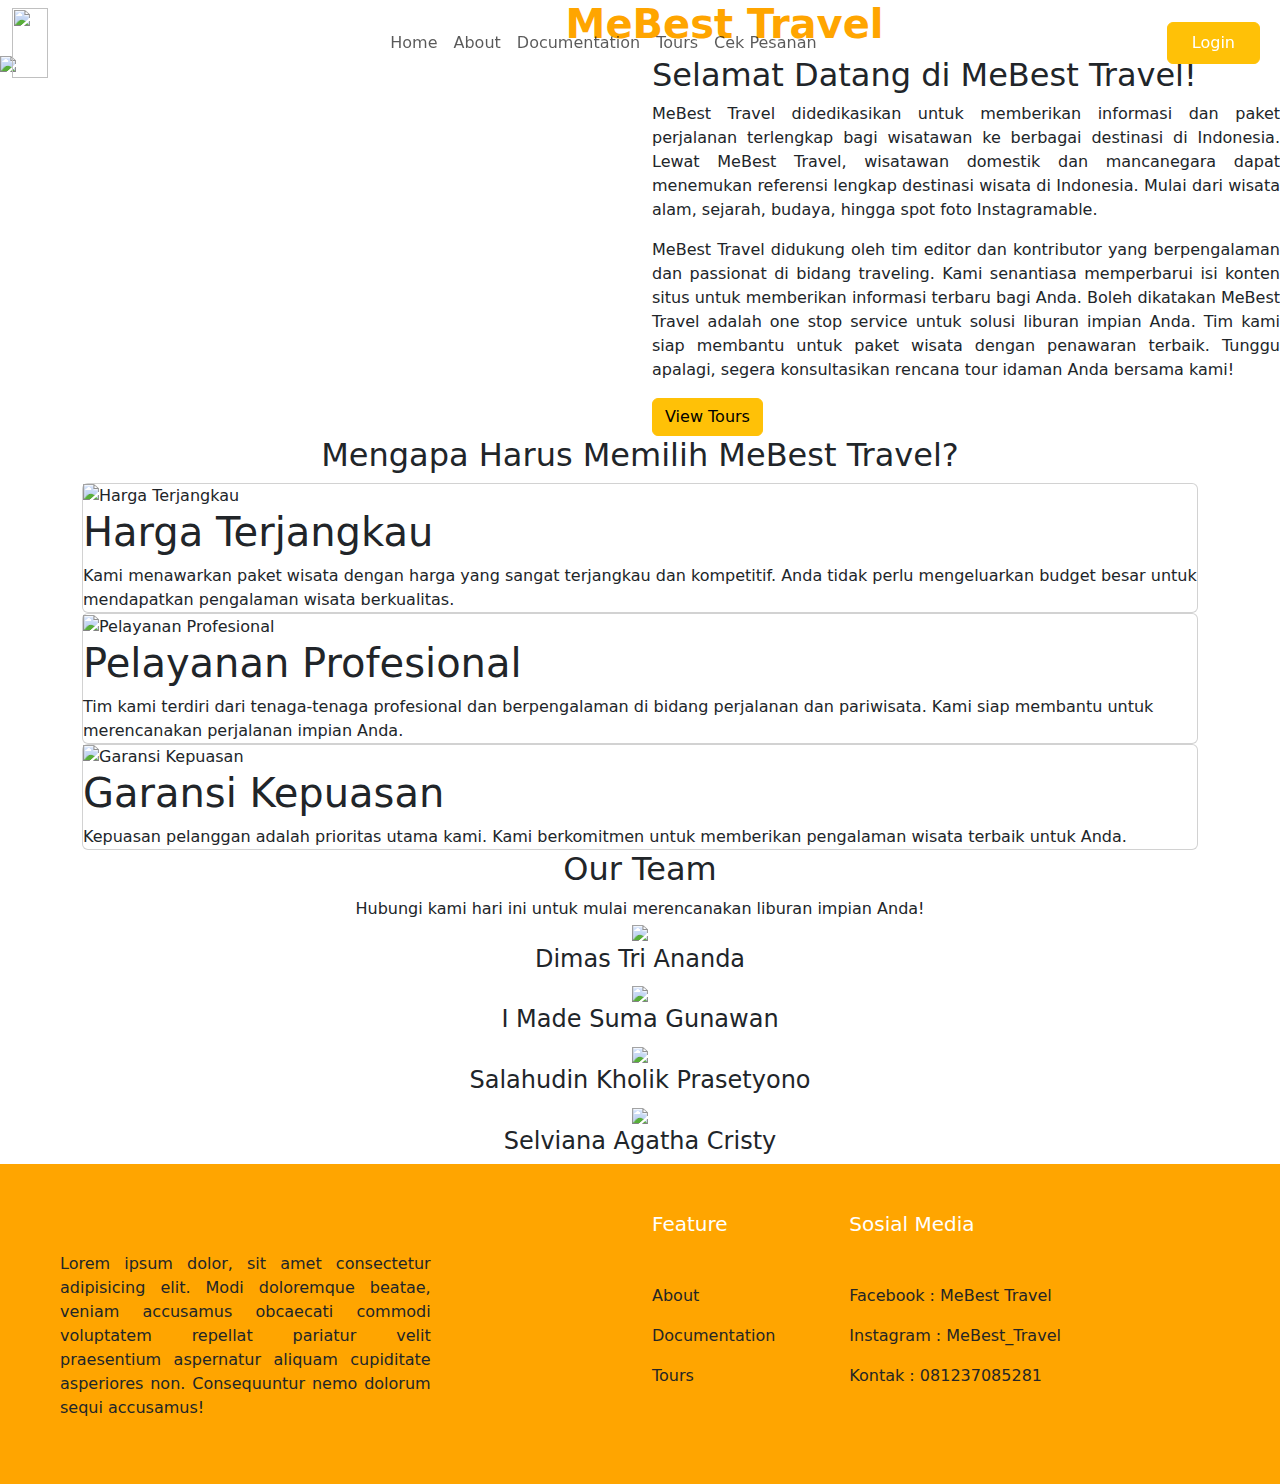
==== templates/about.html @ 4fe69332 "tgl 08" ====
<!DOCTYPE html>
<html lang="en">
  <head>
    <meta charset="UTF-8" />
    <meta http-equiv="X-UA-Compatible" content="IE=edge" />
    <meta name="viewport" content="width=device-width, initial-scale=1.0" />
    <title>About</title>
    <link
      href="https://cdn.jsdelivr.net/npm/bootstrap@5.3.0/dist/css/bootstrap.min.css"
      rel="stylesheet"
    />
    <link rel="stylesheet" href="/static/about.css" />
    <style></style>
  </head>
  <body>
    <!-- navbar -->
    <nav id="navbar" class="navbar navbar-expand-lg fixed-top">
      <div class="container-fluid">
        <div class="wrap-brand">
          <a class="navbar-brand" href="#"
            ><img src="/static/logo.png" width="100%" height="70px" alt=""
          /></a>
        </div>
        <button
          class="navbar-toggler"
          type="button"
          data-bs-toggle="collapse"
          data-bs-target="#navbarNavDropdown"
          aria-controls="navbarNavDropdown"
          aria-expanded="false"
          aria-label="Toggle navigation"
        >
          <span class="navbar-toggler-icon"></span>
        </button>
        <div class="collapse navbar-collapse" id="navbarNavDropdown">
          <!-- nav mid -->
          <ul class="navbar-nav ms-auto" id="linker">
            <li class="nav-item">
              <a class="nav-link" href="#">Home</a>
            </li>
            <li class="nav-item">
              <a id="active" class="nav-link" aria-current="page" href="#"
                >About</a
              >
            </li>
            <li class="nav-item">
              <a class="nav-link" href="#">Documentation</a>
            </li>
            <li class="nav-item">
              <a class="nav-link" href="#">Tours</a>
            </li>
            <li class="nav-item">
              <a class="nav-link" href="#">Cek Pesanan</a>
            </li>
          </ul>
          <!-- nav mid -->

          <!-- nav login -->
          <ul class="navbar-nav ms-auto">
            <li class="nav-item">
              <a class="nav-link" aria-current="page" href="#"
                ><button
                  style="color: white; font-weight: 500"
                  class="Login btn btn-warning px-4 py-2"
                >
                  Login
                </button></a
              >
            </li>
          </ul>
          <!-- nav login -->
        </div>
      </div>
    </nav>
    <!-- navbar -->

    <!-- Hero -->
    <div id="Hero">
      <div class="fcontainer">
        <div class="container">
          <div class="row">
            <div class="col-12 text-center">
              <h1 style="color: white; font-weight: 800">
                ABOUT <span style="color: orange">MeBest Travel</span>
              </h1>
            </div>
          </div>
        </div>
      </div>
    </div>
    <!-- Hero -->

    <!-- About -->
    <section class="about">
      <div class="row">
        <div class="col-md-6">
          <img src="/static/wisata.jpg" class="img-fluid mb-4" />
        </div>
        <div class="col-md-6">
          <h2>Selamat Datang di MeBest Travel!</h2>
          <p style="text-align: justify">
            MeBest Travel didedikasikan untuk memberikan informasi dan paket
            perjalanan terlengkap bagi wisatawan ke berbagai destinasi di
            Indonesia. Lewat MeBest Travel, wisatawan domestik dan mancanegara
            dapat menemukan referensi lengkap destinasi wisata di Indonesia.
            Mulai dari wisata alam, sejarah, budaya, hingga spot foto
            Instagramable.
          </p>
          <p style="text-align: justify">
            MeBest Travel didukung oleh tim editor dan kontributor yang
            berpengalaman dan passionat di bidang traveling. Kami senantiasa
            memperbarui isi konten situs untuk memberikan informasi terbaru bagi
            Anda. Boleh dikatakan MeBest Travel adalah one stop service untuk
            solusi liburan impian Anda. Tim kami siap membantu untuk paket
            wisata dengan penawaran terbaik. Tunggu apalagi, segera
            konsultasikan rencana tour idaman Anda bersama kami!
          </p>
          <a href="#" class="btn btn-warning">View Tours</a>
        </div>
      </div>
    </section>
    <!-- End About -->

    <!-- About 2 -->
    <section class="about2">
      <h2 class="text-center">Mengapa Harus Memilih MeBest Travel?</h2>
      <div class="container">
        <div class="cards grid">
          <div class="card">
            <div class="img-box">
              <img src="/static/uang.jpg" alt="Harga Terjangkau" />
            </div>
            <div class="card-content">
              <h1 class="card-heading">Harga Terjangkau</h1>
              <p class="card-text">
                Kami menawarkan paket wisata dengan harga yang sangat terjangkau
                dan kompetitif. Anda tidak perlu mengeluarkan budget besar untuk
                mendapatkan pengalaman wisata berkualitas.
              </p>
            </div>
          </div>
          <div class="card">
            <div class="img-box">
              <img src="/static/profesional.jpg" alt="Pelayanan Profesional" />
            </div>
            <div class="card-content">
              <h1 class="card-heading">Pelayanan Profesional</h1>
              <p class="card-text">
                Tim kami terdiri dari tenaga-tenaga profesional dan
                berpengalaman di bidang perjalanan dan pariwisata. Kami siap
                membantu untuk merencanakan perjalanan impian Anda.
              </p>
            </div>
          </div>
          <div class="card">
            <div class="img-box">
              <img src="/static/garansi.jpg" alt="Garansi Kepuasan" />
            </div>
            <div class="card-content">
              <h1 class="card-heading">Garansi Kepuasan</h1>
              <p class="card-text">
                Kepuasan pelanggan adalah prioritas utama kami. Kami berkomitmen
                untuk memberikan pengalaman wisata terbaik untuk Anda.
              </p>
            </div>
          </div>
        </div>
      </div>
    </section>
    <!-- End About 2 -->

    <!-- Our Team -->
    <section class="team">
      <div class="row">
        <div class="col-md-12 text-center">
          <h2>Our Team</h2>
          <span style="font-size: 1rem">
            Hubungi kami hari ini untuk mulai merencanakan liburan impian Anda!
          </span>
          <div class="main">
            <div class="profile-card">
              <div class="img">
                <img src="/static/dimas.png" />
              </div>
              <div class="caption">
                <h4>Dimas Tri Ananda</h4>
              </div>
            </div>
            <div class="profile-card">
              <div class="img">
                <img src="/static/sogun.PNG" />
              </div>
              <div class="caption">
                <h4>I Made Suma Gunawan</h4>
              </div>
            </div>
            <div class="profile-card">
              <div class="img">
                <img src="/static/salahudin.png" />
              </div>
              <div class="caption">
                <h4>Salahudin Kholik Prasetyono</h4>
              </div>
            </div>
            <div class="profile-card">
              <div class="img">
                <img src="/static/selvi.png" />
              </div>
              <div class="caption">
                <h4>Selviana Agatha Cristy</h4>
              </div>
            </div>
          </div>
        </div>
      </div>
    </section>
    <!-- End Our Team -->

    <!-- footer -->
    <footer>
      <div class="container-fluid py-5" style="background-color: orange">
        <div class="row px-5">
          <div class="col-lg-4 col-md-12">
            <img src="/static/logo.png" width="200px" alt="" />
            <p class="mt-3" style="text-align: justify">
              Lorem ipsum dolor, sit amet consectetur adipisicing elit. Modi
              doloremque beatae, veniam accusamus obcaecati commodi voluptatem
              repellat pariatur velit praesentium aspernatur aliquam cupiditate
              asperiores non. Consequuntur nemo dolorum sequi accusamus!
            </p>
          </div>
          <div class="col-lg-2 col-md-12 offset-lg-2 offset-md-0">
            <h5 style="color: white">Feature</h5>
            <div class="mt-5">
              <a style="text-decoration: none" href=""
                ><p style="color: #252525">About</p></a
              >
              <a style="text-decoration: none" href=""
                ><p style="color: #252525">Documentation</p></a
              >
              <a style="text-decoration: none" href=""
                ><p style="color: #252525">Tours</p></a
              >
            </div>
          </div>

          <div class="col-lg-4 col-md-12">
            <h5 style="color: white">Sosial Media</h5>
            <div class="mt-5">
              <a style="text-decoration: none" href=""
                ><p style="color: #252525">Facebook : MeBest Travel</p></a
              >
              <a style="text-decoration: none" href=""
                ><p style="color: #252525">Instagram : MeBest_Travel</p></a
              >
              <a style="text-decoration: none" href=""
                ><p style="color: #252525">Kontak : 081237085281</p></a
              >
            </div>
          </div>
        </div>
      </div>
    </footer>
    <!-- end footer -->

    <script>
      window.onscroll = function () {
        scrollFunction();
      };

      function scrollFunction() {
        if (
          document.body.scrollTop > 80 ||
          document.documentElement.scrollTop > 80
        ) {
          document.getElementById("navbar").style.backgroundColor = "orange";
          document.getElementById("active").style.color = "#ffffff";
          document.getElementById("active").style.borderBottom =
            "2px solid #ffffff";
        } else {
          document.getElementById("navbar").style.backgroundColor =
            "transparent";
          document.getElementById("navbar").style.transition = "0.3s";
          document.getElementById("active").style.color = "#ffa500";
          document.getElementById("active").style.borderBottom =
            "2px solid #ffa500";
        }
      }
    </script>

    <script
      src="https://cdn.jsdelivr.net/npm/bootstrap@5.3.2/dist/js/bootstrap.bundle.min.js"
      integrity="sha384-C6RzsynM9kWDrMNeT87bh95OGNyZPhcTNXj1NW7RuBCsyN/o0jlpcV8Qyq46cDfL"
      crossorigin="anonymous"
    ></script>
    <script src="https://cdn.jsdelivr.net/npm/bootstrap@5.3.0/dist/js/bootstrap.min.js"></script>
    <script src="https://cdn.jsdelivr.net/npm/@popperjs/core@2.10.2/dist/umd/popper.min.js"></script>
  </body>
</html>
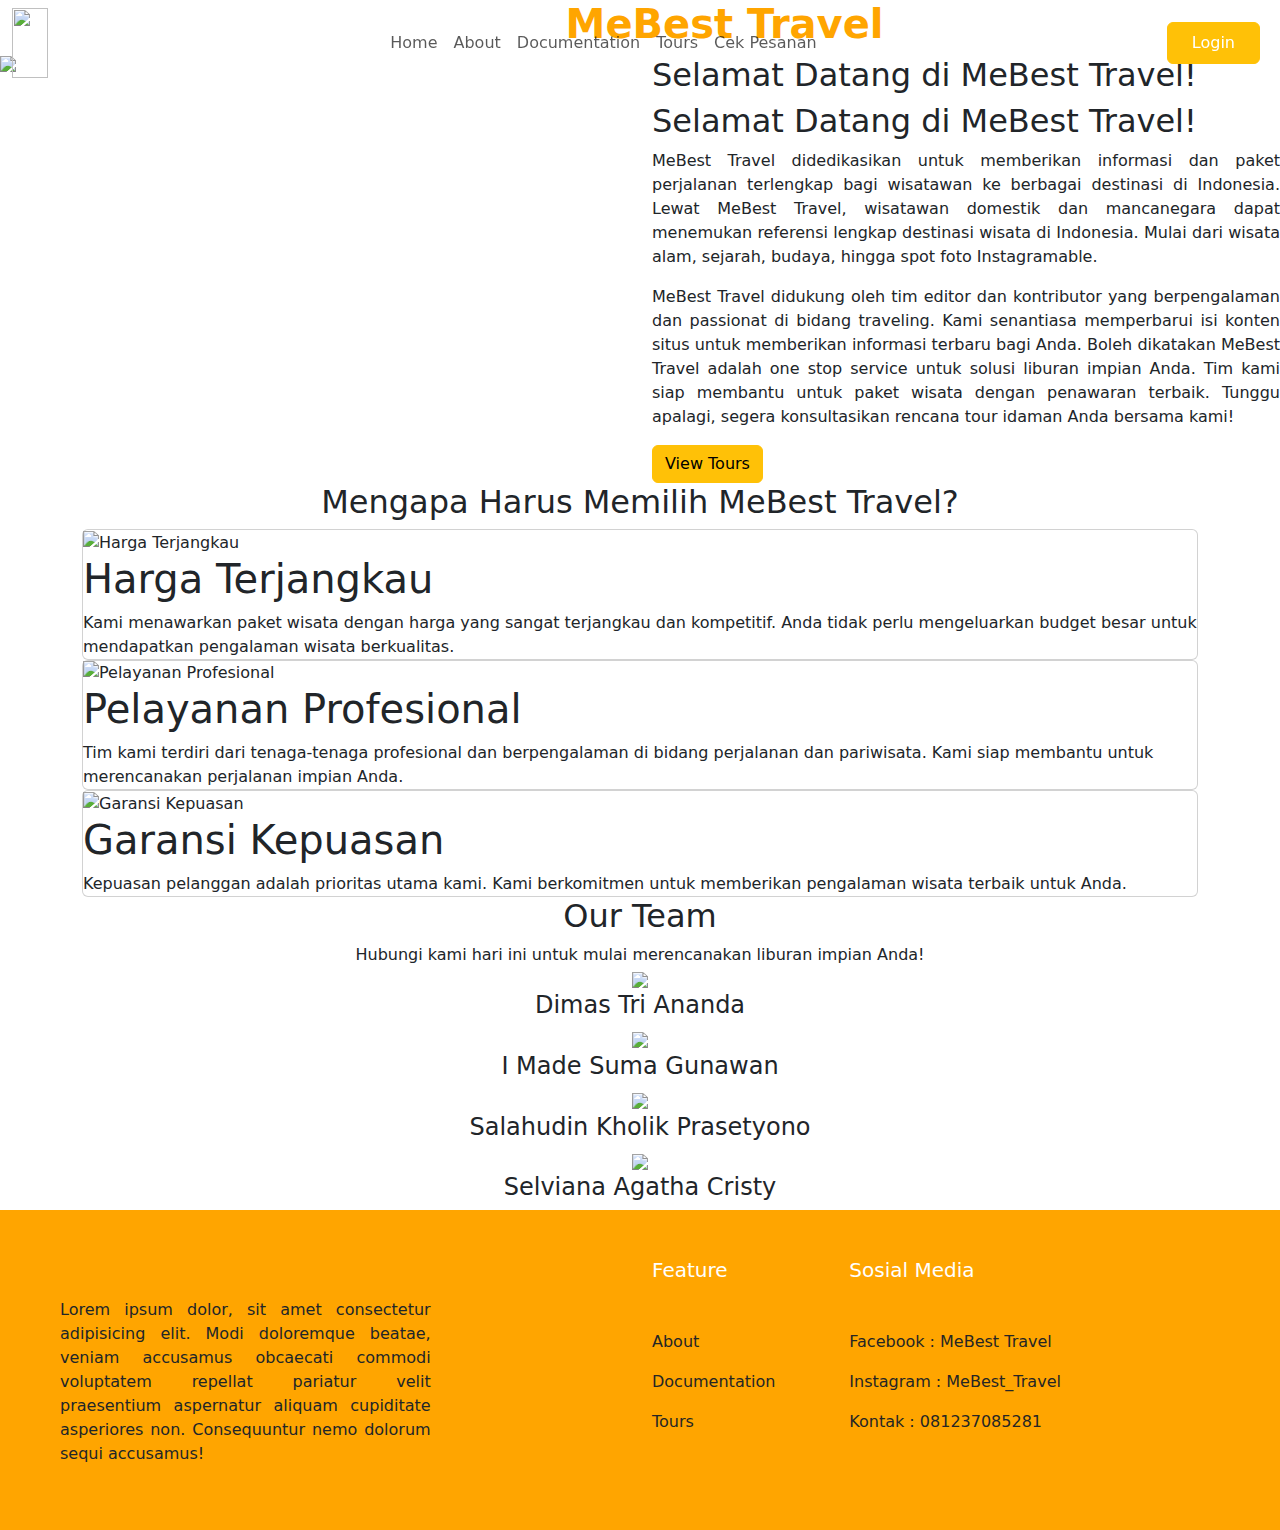
==== commit 7f357f32: "update tgl 08" ====
--- a/templates/about.html
+++ b/templates/about.html
@@ -98,6 +98,7 @@
         </div>
         <div class="col-md-6">
           <h2>Selamat Datang di MeBest Travel!</h2>
+          <h2>Selamat Datang di MeBest Travel!</h2>
           <p style="text-align: justify">
             MeBest Travel didedikasikan untuk memberikan informasi dan paket
             perjalanan terlengkap bagi wisatawan ke berbagai destinasi di
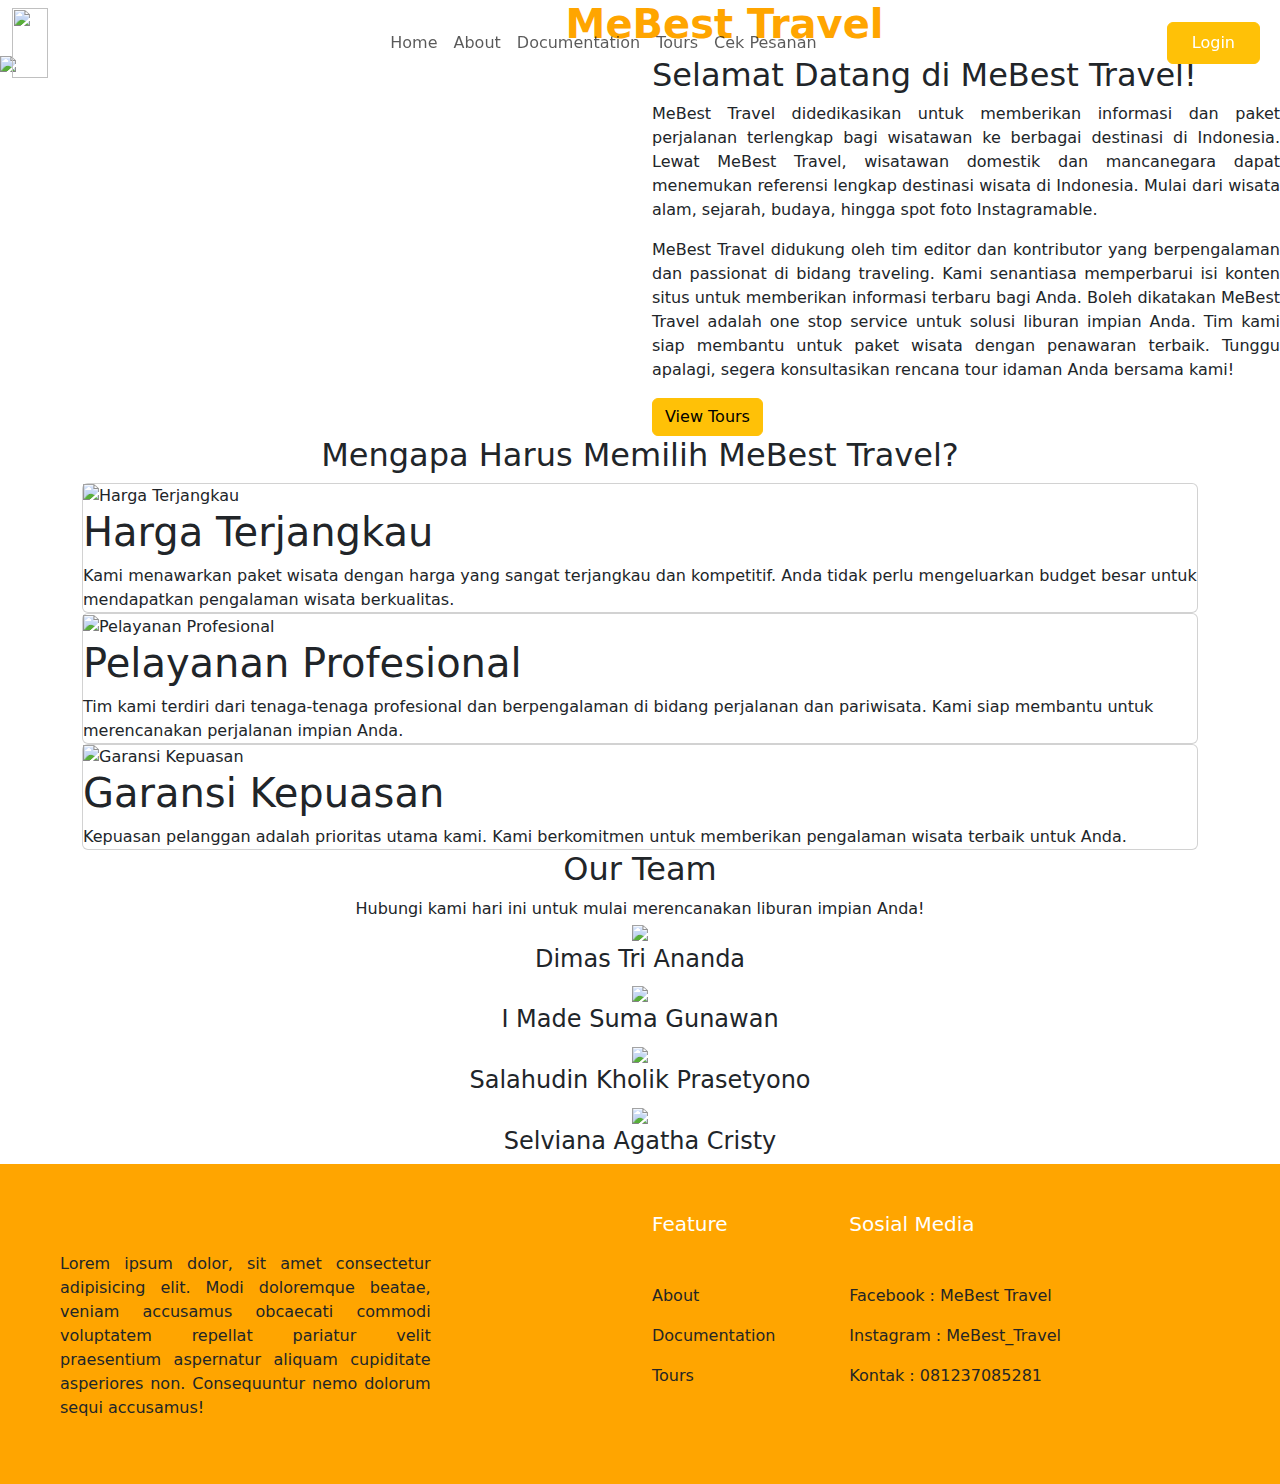
==== commit 6d2b98ad: "abaout1" ====
--- a/templates/about.html
+++ b/templates/about.html
@@ -98,7 +98,6 @@
         </div>
         <div class="col-md-6">
           <h2>Selamat Datang di MeBest Travel!</h2>
-          <h2>Selamat Datang di MeBest Travel!</h2>
           <p style="text-align: justify">
             MeBest Travel didedikasikan untuk memberikan informasi dan paket
             perjalanan terlengkap bagi wisatawan ke berbagai destinasi di
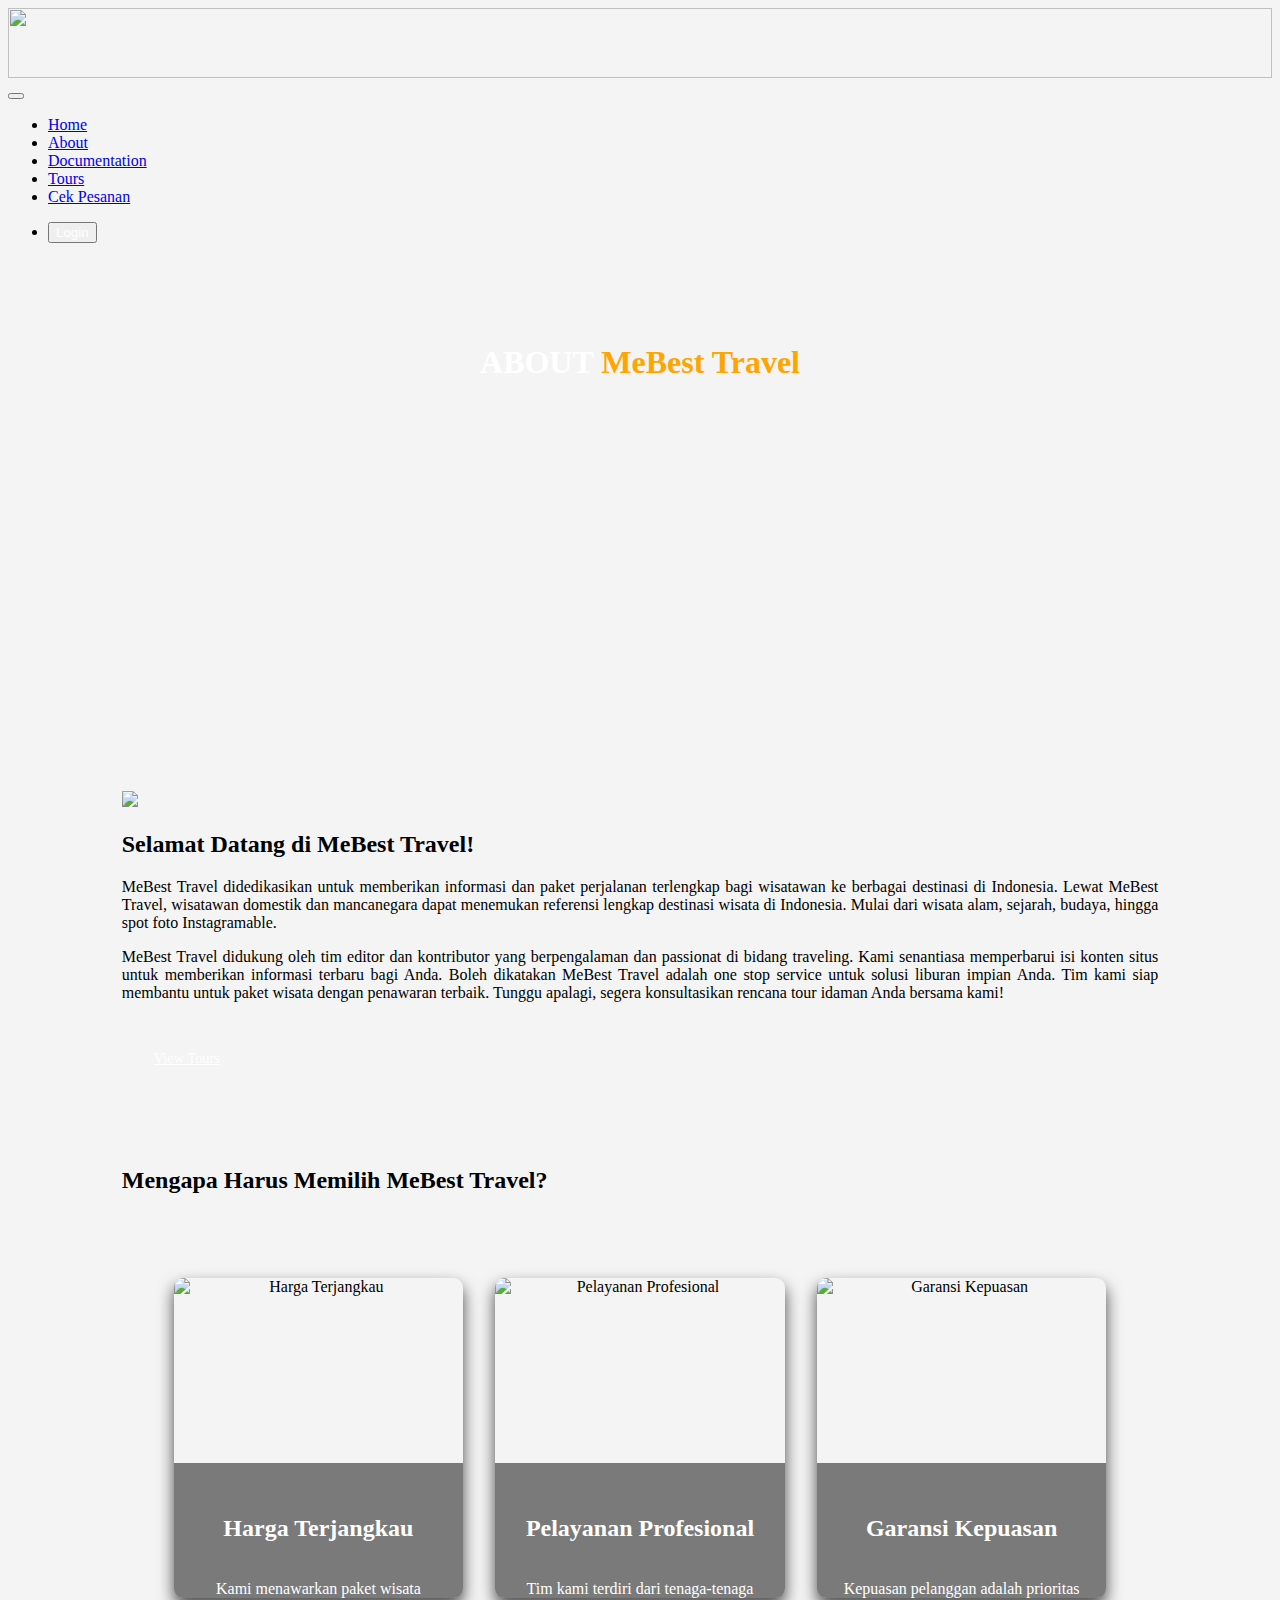
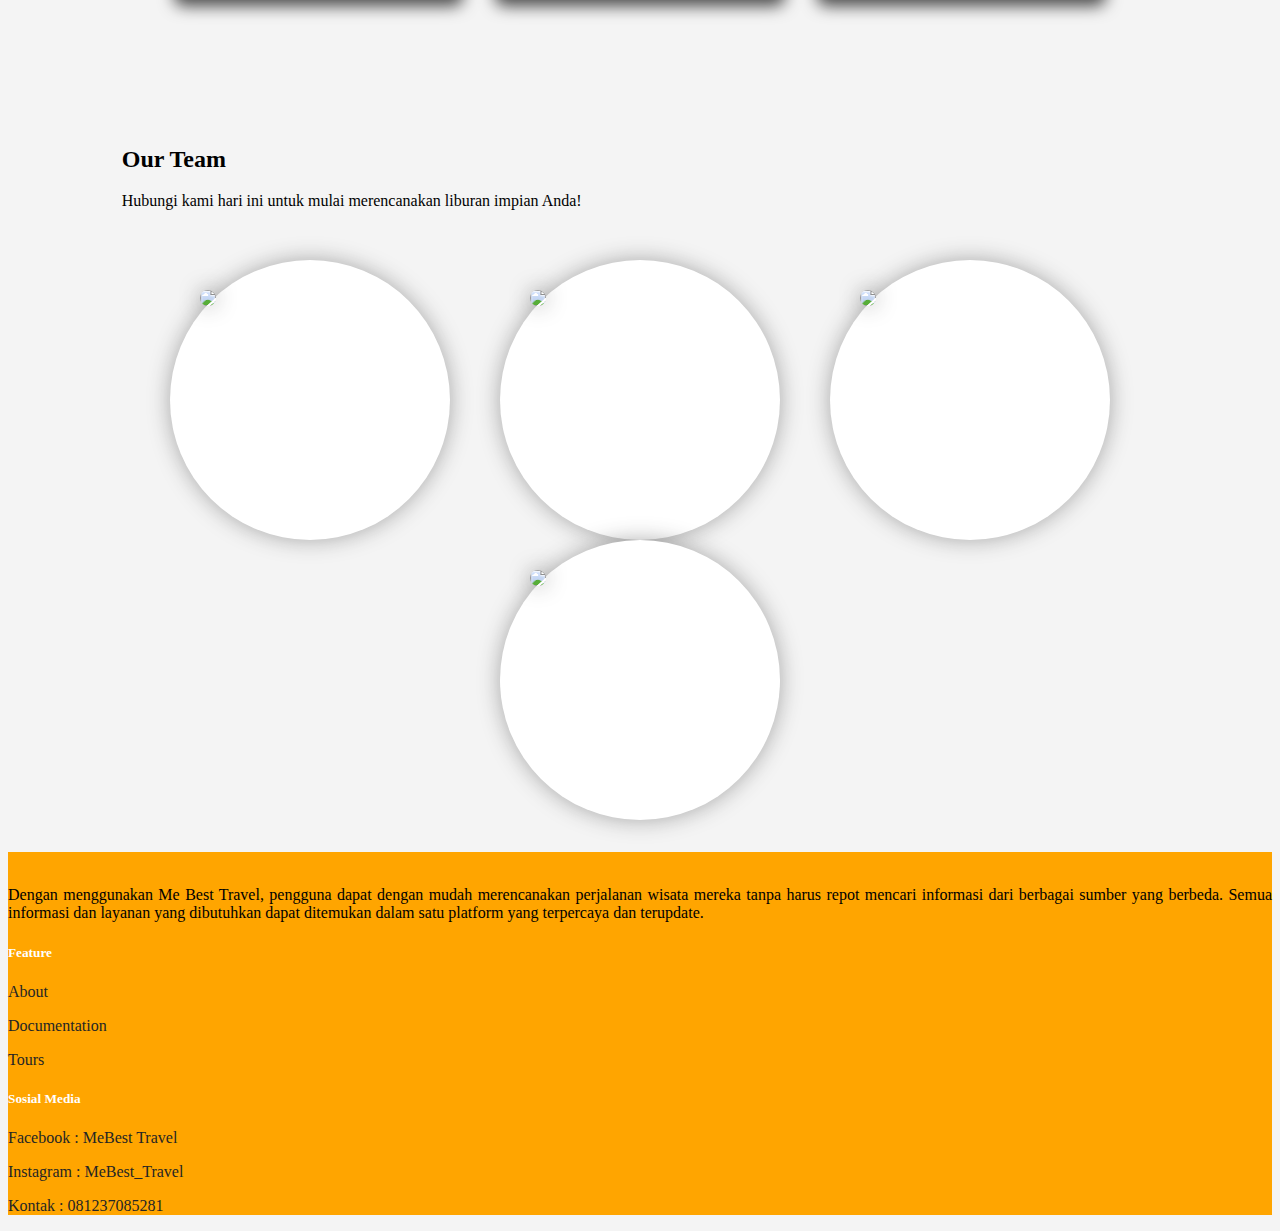
==== commit 694f0ded: "Update about.html" ====
--- a/templates/about.html
+++ b/templates/about.html
@@ -1,18 +1,20 @@
 <!DOCTYPE html>
 <html lang="en">
   <head>
-    <meta charset="UTF-8" />
-    <meta http-equiv="X-UA-Compatible" content="IE=edge" />
-    <meta name="viewport" content="width=device-width, initial-scale=1.0" />
-    <title>About</title>
+    <meta charset="utf-8" />
+    <meta name="viewport" content="width=device-width, initial-scale=1" />
+    <title>MeBest Travel | About</title>
     <link
-      href="https://cdn.jsdelivr.net/npm/bootstrap@5.3.0/dist/css/bootstrap.min.css"
+      href="https://cdn.jsdelivr.net/npm/bootstrap@5.3.2/dist/css/bootstrap.min.css"
       rel="stylesheet"
+      integrity="sha384-T3c6CoIi6uLrA9TneNEoa7RxnatzjcDSCmG1MXxSR1GAsXEV/Dwwykc2MPK8M2HN"
+      crossorigin="anonymous"
     />
+    <link rel="stylesheet" href="/static/header_footer.css" />
     <link rel="stylesheet" href="/static/about.css" />
-    <style></style>
   </head>
   <body>
+
     <!-- navbar -->
     <nav id="navbar" class="navbar navbar-expand-lg fixed-top">
       <div class="container-fluid">
@@ -36,21 +38,19 @@
           <!-- nav mid -->
           <ul class="navbar-nav ms-auto" id="linker">
             <li class="nav-item">
-              <a class="nav-link" href="#">Home</a>
-            </li>
-            <li class="nav-item">
-              <a id="active" class="nav-link" aria-current="page" href="#"
-                >About</a
-              >
-            </li>
-            <li class="nav-item">
-              <a class="nav-link" href="#">Documentation</a>
-            </li>
-            <li class="nav-item">
-              <a class="nav-link" href="#">Tours</a>
-            </li>
-            <li class="nav-item">
-              <a class="nav-link" href="#">Cek Pesanan</a>
+              <a class="nav-link" aria-current="page" href="/">Home</a>
+            </li>
+            <li class="nav-item">
+              <a id="active" class="nav-link" href="/about">About</a>
+            </li>
+            <li class="nav-item">
+              <a class="nav-link" href="/documentation">Documentation</a>
+            </li>
+            <li class="nav-item">
+              <a class="nav-link" href="/tours">Tours</a>
+            </li>
+            <li class="nav-item">
+              <a class="nav-link" href="/cek_pesanan">Cek Pesanan</a>
             </li>
           </ul>
           <!-- nav mid -->
@@ -66,7 +66,7 @@
                   Login
                 </button></a
               >
-            </li>
+            </li> 
           </ul>
           <!-- nav login -->
         </div>
@@ -75,7 +75,7 @@
     <!-- navbar -->
 
     <!-- Hero -->
-    <div id="Hero">
+    <div id="Hero" style="height: 500px; background-position: top;">
       <div class="fcontainer">
         <div class="container">
           <div class="row">
@@ -90,131 +90,132 @@
     </div>
     <!-- Hero -->
 
+    <!-- Content -->
     <!-- About -->
     <section class="about">
-      <div class="row">
-        <div class="col-md-6">
-          <img src="/static/wisata.jpg" class="img-fluid mb-4" />
-        </div>
-        <div class="col-md-6">
-          <h2>Selamat Datang di MeBest Travel!</h2>
-          <p style="text-align: justify">
-            MeBest Travel didedikasikan untuk memberikan informasi dan paket
-            perjalanan terlengkap bagi wisatawan ke berbagai destinasi di
-            Indonesia. Lewat MeBest Travel, wisatawan domestik dan mancanegara
-            dapat menemukan referensi lengkap destinasi wisata di Indonesia.
-            Mulai dari wisata alam, sejarah, budaya, hingga spot foto
-            Instagramable.
-          </p>
-          <p style="text-align: justify">
-            MeBest Travel didukung oleh tim editor dan kontributor yang
-            berpengalaman dan passionat di bidang traveling. Kami senantiasa
-            memperbarui isi konten situs untuk memberikan informasi terbaru bagi
-            Anda. Boleh dikatakan MeBest Travel adalah one stop service untuk
-            solusi liburan impian Anda. Tim kami siap membantu untuk paket
-            wisata dengan penawaran terbaik. Tunggu apalagi, segera
-            konsultasikan rencana tour idaman Anda bersama kami!
-          </p>
-          <a href="#" class="btn btn-warning">View Tours</a>
-        </div>
-      </div>
-    </section>
-    <!-- End About -->
-
-    <!-- About 2 -->
-    <section class="about2">
-      <h2 class="text-center">Mengapa Harus Memilih MeBest Travel?</h2>
-      <div class="container">
-        <div class="cards grid">
-          <div class="card">
-            <div class="img-box">
-              <img src="/static/uang.jpg" alt="Harga Terjangkau" />
-            </div>
-            <div class="card-content">
-              <h1 class="card-heading">Harga Terjangkau</h1>
-              <p class="card-text">
-                Kami menawarkan paket wisata dengan harga yang sangat terjangkau
-                dan kompetitif. Anda tidak perlu mengeluarkan budget besar untuk
-                mendapatkan pengalaman wisata berkualitas.
-              </p>
-            </div>
-          </div>
-          <div class="card">
-            <div class="img-box">
-              <img src="/static/profesional.jpg" alt="Pelayanan Profesional" />
-            </div>
-            <div class="card-content">
-              <h1 class="card-heading">Pelayanan Profesional</h1>
-              <p class="card-text">
-                Tim kami terdiri dari tenaga-tenaga profesional dan
-                berpengalaman di bidang perjalanan dan pariwisata. Kami siap
-                membantu untuk merencanakan perjalanan impian Anda.
-              </p>
-            </div>
-          </div>
-          <div class="card">
-            <div class="img-box">
-              <img src="/static/garansi.jpg" alt="Garansi Kepuasan" />
-            </div>
-            <div class="card-content">
-              <h1 class="card-heading">Garansi Kepuasan</h1>
-              <p class="card-text">
-                Kepuasan pelanggan adalah prioritas utama kami. Kami berkomitmen
-                untuk memberikan pengalaman wisata terbaik untuk Anda.
-              </p>
-            </div>
-          </div>
-        </div>
-      </div>
-    </section>
-    <!-- End About 2 -->
-
-    <!-- Our Team -->
-    <section class="team">
-      <div class="row">
-        <div class="col-md-12 text-center">
-          <h2>Our Team</h2>
-          <span style="font-size: 1rem">
-            Hubungi kami hari ini untuk mulai merencanakan liburan impian Anda!
-          </span>
-          <div class="main">
-            <div class="profile-card">
-              <div class="img">
-                <img src="/static/dimas.png" />
-              </div>
-              <div class="caption">
-                <h4>Dimas Tri Ananda</h4>
-              </div>
-            </div>
-            <div class="profile-card">
-              <div class="img">
-                <img src="/static/sogun.PNG" />
-              </div>
-              <div class="caption">
-                <h4>I Made Suma Gunawan</h4>
-              </div>
-            </div>
-            <div class="profile-card">
-              <div class="img">
-                <img src="/static/salahudin.png" />
-              </div>
-              <div class="caption">
-                <h4>Salahudin Kholik Prasetyono</h4>
-              </div>
-            </div>
-            <div class="profile-card">
-              <div class="img">
-                <img src="/static/selvi.png" />
-              </div>
-              <div class="caption">
-                <h4>Selviana Agatha Cristy</h4>
-              </div>
-            </div>
-          </div>
-        </div>
-      </div>
-    </section>
-    <!-- End Our Team -->
+        <div class="row">
+          <div class="col-md-6">
+            <img src="/static/wisata.jpg" class="img-fluid mb-4" />
+          </div>
+          <div class="col-md-6">
+            <h2>Selamat Datang di MeBest Travel!</h2>
+            <p style="text-align: justify">
+              MeBest Travel didedikasikan untuk memberikan informasi dan paket
+              perjalanan terlengkap bagi wisatawan ke berbagai destinasi di
+              Indonesia. Lewat MeBest Travel, wisatawan domestik dan mancanegara
+              dapat menemukan referensi lengkap destinasi wisata di Indonesia.
+              Mulai dari wisata alam, sejarah, budaya, hingga spot foto
+              Instagramable.
+            </p>
+            <p style="text-align: justify">
+              MeBest Travel didukung oleh tim editor dan kontributor yang
+              berpengalaman dan passionat di bidang traveling. Kami senantiasa
+              memperbarui isi konten situs untuk memberikan informasi terbaru bagi
+              Anda. Boleh dikatakan MeBest Travel adalah one stop service untuk
+              solusi liburan impian Anda. Tim kami siap membantu untuk paket
+              wisata dengan penawaran terbaik. Tunggu apalagi, segera
+              konsultasikan rencana tour idaman Anda bersama kami!
+            </p>
+            <a href="#" class="btn btn-warning">View Tours</a>
+          </div>
+        </div>
+      </section>
+      <!-- End About -->
+  
+      <!-- About 2 -->
+      <section class="about2">
+        <h2 class="text-center">Mengapa Harus Memilih MeBest Travel?</h2>
+        <div class="container">
+          <div class="cards grid">
+            <div class="card">
+              <div class="img-box">
+                <img src="/static/uang.jpg" alt="Harga Terjangkau" />
+              </div>
+              <div class="card-content">
+                <h1 class="card-heading">Harga Terjangkau</h1>
+                <p class="card-text">
+                  Kami menawarkan paket wisata dengan harga yang sangat terjangkau
+                  dan kompetitif. Anda tidak perlu mengeluarkan budget besar untuk
+                  mendapatkan pengalaman wisata berkualitas.
+                </p>
+              </div>
+            </div>
+            <div class="card">
+              <div class="img-box">
+                <img src="/static/profesional.jpg" alt="Pelayanan Profesional" />
+              </div>
+              <div class="card-content">
+                <h1 class="card-heading">Pelayanan Profesional</h1>
+                <p class="card-text">
+                  Tim kami terdiri dari tenaga-tenaga profesional dan
+                  berpengalaman di bidang perjalanan dan pariwisata. Kami siap
+                  membantu untuk merencanakan perjalanan impian Anda.
+                </p>
+              </div>
+            </div>
+            <div class="card">
+              <div class="img-box">
+                <img src="/static/garansi.jpg" alt="Garansi Kepuasan" />
+              </div>
+              <div class="card-content">
+                <h1 class="card-heading">Garansi Kepuasan</h1>
+                <p class="card-text">
+                  Kepuasan pelanggan adalah prioritas utama kami. Kami berkomitmen
+                  untuk memberikan pengalaman wisata terbaik untuk Anda.
+                </p>
+              </div>
+            </div>
+          </div>
+        </div>
+      </section>
+      <!-- End About 2 -->
+  
+      <!-- Our Team -->
+      <section class="team">
+        <div class="row">
+          <div class="col-md-12 text-center">
+            <h2>Our Team</h2>
+            <span style="font-size: 1rem">
+              Hubungi kami hari ini untuk mulai merencanakan liburan impian Anda!
+            </span>
+            <div class="main">
+              <div class="profile-card">
+                <div class="img">
+                  <img src="/static/dimas.png" />
+                </div>
+                <div class="caption">
+                  <h4>Dimas Tri Ananda</h4>
+                </div>
+              </div>
+              <div class="profile-card">
+                <div class="img">
+                  <img src="/static/sogun.PNG" />
+                </div>
+                <div class="caption">
+                  <h4>I Made Suma Gunawan</h4>
+                </div>
+              </div>
+              <div class="profile-card">
+                <div class="img">
+                  <img src="/static/salahudin.png" />
+                </div>
+                <div class="caption">
+                  <h4>Salahudin Kholik Prasetyono</h4>
+                </div>
+              </div>
+              <div class="profile-card">
+                <div class="img">
+                  <img src="/static/selvi.png" />
+                </div>
+                <div class="caption">
+                  <h4>Selviana Agatha Cristy</h4>
+                </div>
+              </div>
+            </div>
+          </div>
+        </div>
+      </section>
+      <!-- End Our Team -->
 
     <!-- footer -->
     <footer>
@@ -223,22 +224,21 @@
           <div class="col-lg-4 col-md-12">
             <img src="/static/logo.png" width="200px" alt="" />
             <p class="mt-3" style="text-align: justify">
-              Lorem ipsum dolor, sit amet consectetur adipisicing elit. Modi
-              doloremque beatae, veniam accusamus obcaecati commodi voluptatem
-              repellat pariatur velit praesentium aspernatur aliquam cupiditate
-              asperiores non. Consequuntur nemo dolorum sequi accusamus!
+              Dengan menggunakan Me Best Travel, pengguna dapat dengan mudah merencanakan perjalanan wisata mereka tanpa
+            harus repot mencari informasi dari berbagai sumber yang berbeda. Semua informasi dan layanan yang dibutuhkan
+            dapat ditemukan dalam satu platform yang terpercaya dan terupdate.
             </p>
           </div>
           <div class="col-lg-2 col-md-12 offset-lg-2 offset-md-0">
             <h5 style="color: white">Feature</h5>
             <div class="mt-5">
-              <a style="text-decoration: none" href=""
+              <a style="text-decoration: none" href="/about"
                 ><p style="color: #252525">About</p></a
               >
-              <a style="text-decoration: none" href=""
+              <a style="text-decoration: none" href="/documentation"
                 ><p style="color: #252525">Documentation</p></a
               >
-              <a style="text-decoration: none" href=""
+              <a style="text-decoration: none" href="/tours"
                 ><p style="color: #252525">Tours</p></a
               >
             </div>
@@ -293,7 +293,5 @@
       integrity="sha384-C6RzsynM9kWDrMNeT87bh95OGNyZPhcTNXj1NW7RuBCsyN/o0jlpcV8Qyq46cDfL"
       crossorigin="anonymous"
     ></script>
-    <script src="https://cdn.jsdelivr.net/npm/bootstrap@5.3.0/dist/js/bootstrap.min.js"></script>
-    <script src="https://cdn.jsdelivr.net/npm/@popperjs/core@2.10.2/dist/umd/popper.min.js"></script>
   </body>
 </html>
--- a/static/about.css
+++ b/static/about.css
@@ -0,0 +1,154 @@
+body {
+  background-color: #f4f4f4;
+}
+
+section {
+  padding: 2rem 9%;
+}
+
+.about .row .col-md-6 a {
+  display: inline-block;
+  margin-top: 1rem;
+  border-radius: 3rem;
+  color: white;
+  padding: 1rem 2rem;
+  cursor: pointer;
+  font-size: 0.9rem;
+}
+
+.about .row .col-md-6 a:hover {
+  background: orange;
+}
+
+.main {
+  margin-top: 50px;
+  display: flex;
+  justify-content: center;
+  align-items: center;
+  flex-wrap: wrap;
+}
+
+.profile-card {
+  position: relative;
+  width: 220px;
+  height: 220px;
+  background: white;
+  padding: 30px;
+  border-radius: 50%;
+  box-shadow: 0 0 22px #3336;
+  transition: 1s;
+  margin: 0 25px;
+}
+
+.profile-card:hover {
+  border-radius: 10px;
+  height: 240px;
+}
+.profile-card .img {
+  position: relative;
+  width: 100%;
+  height: 100%;
+  transition: 1s;
+  z-index: 99;
+}
+
+.profile-card:hover .img {
+  transform: translateY(-60px);
+}
+
+.img img {
+  width: 100%;
+  border-radius: 50%;
+  box-shadow: 0 0 22px #3336;
+  transition: 1s;
+}
+
+.profile-card:hover img {
+  border-radius: 10px;
+}
+
+.caption {
+  text-align: center;
+  transform: translateY(-60px);
+  opacity: 0;
+}
+
+.profile-card:hover .caption {
+  opacity: 1;
+}
+
+.caption h4 {
+  font-size: 21px;
+}
+
+.container {
+  font-size: 1rem;
+  display: flex;
+  justify-content: center;
+  align-items: center;
+
+  padding: 4rem 0;
+}
+
+.container .img-box img {
+  display: block;
+  width: 100%;
+  height: 20rem;
+  object-fit: cover;
+}
+
+.container .grid {
+  display: grid;
+  grid-template-columns: repeat(3, 1fr);
+  justify-content: center;
+  grid-gap: 2rem;
+  text-align: center;
+  width: 90%;
+  margin: auto;
+}
+
+.container .card {
+  display: block;
+  overflow: hidden;
+  border-radius: 0.6rem;
+  box-shadow: 0 0.5rem 1rem rgb(0, 0, 0, 0.7);
+  cursor: pointer;
+  transition: 0.2s;
+  position: relative;
+}
+
+.container .card-content {
+  position: absolute;
+  background-color: rgb(0 0 0/50%);
+  color: #fff;
+  bottom: 0;
+  width: 100%;
+  height: 20%;
+  padding: 2.2rem 0;
+  overflow: hidden;
+  transition: 0.7s;
+}
+
+.container .card-content h1 {
+  font-size: 1.5rem;
+  font-weight: 600;
+  text-transform: capitalize;
+}
+
+.container .card-content p {
+  font-size: 1rem;
+  font-weight: 400;
+  line-height: 1.5rem;
+  padding: 1.2rem;
+}
+
+.container .card-content:hover {
+  height: 80%;
+  transition: 0.7s;
+}
+
+@media (max-width: 768px) {
+  .container .grid {
+    grid-template-columns: repeat(auto-fill, minmax(250px, 1fr));
+  }
+}
